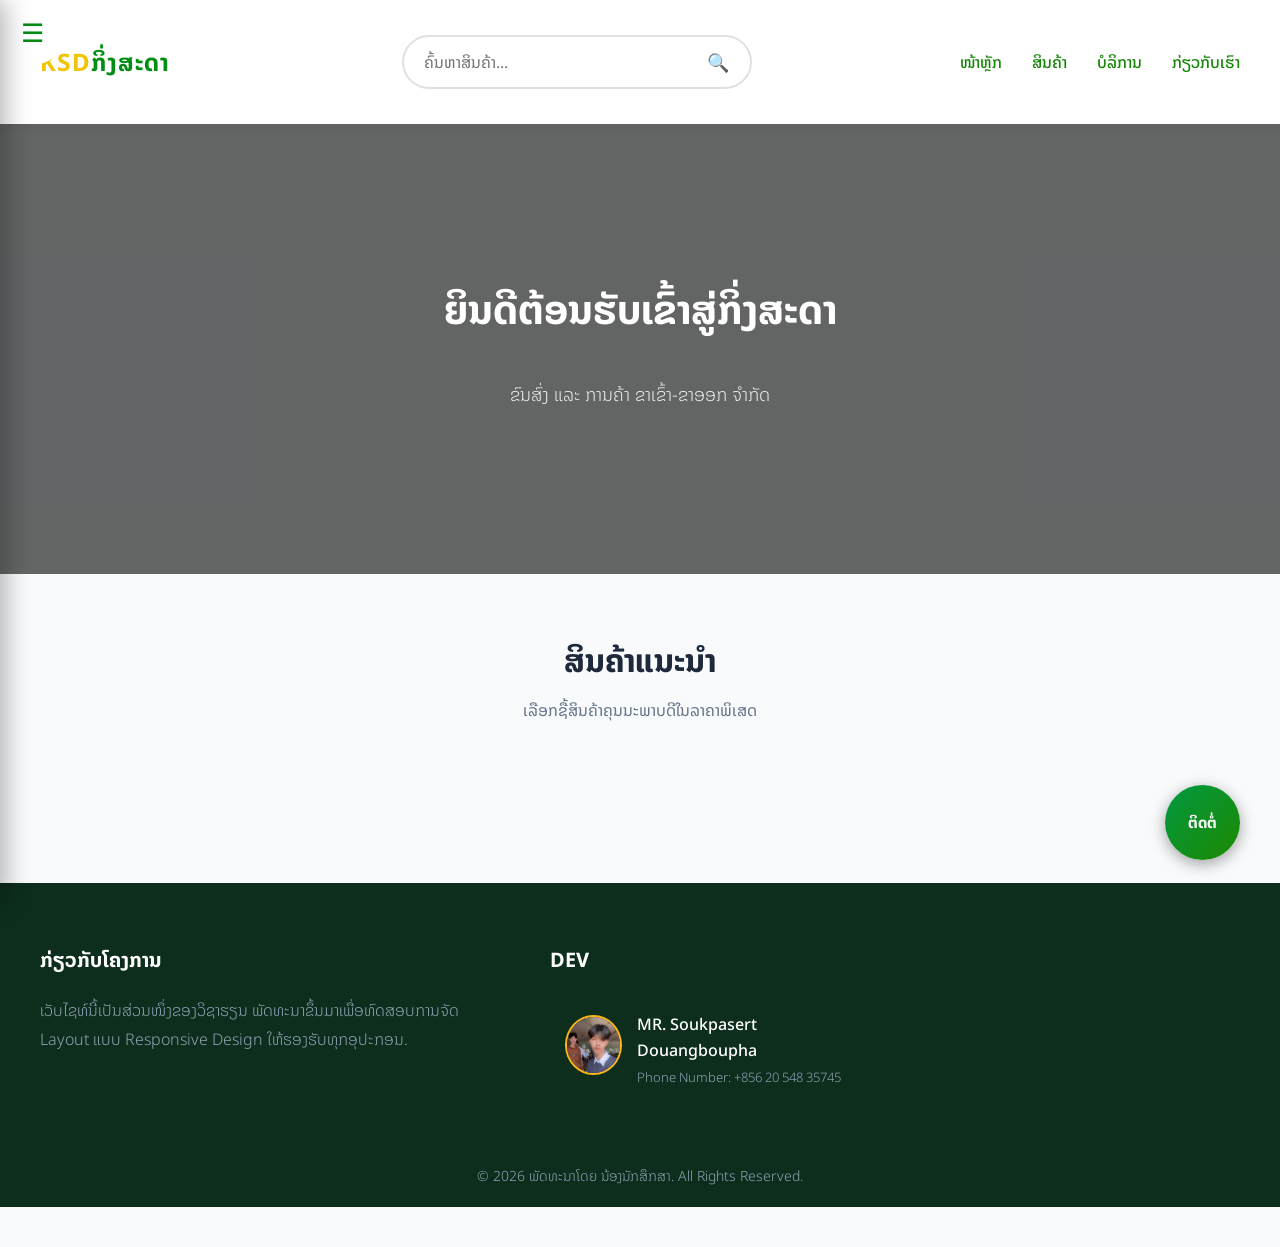
==== index.html @ 717b96d3 "first commit" ====
<!DOCTYPE html>
<html lang="lo">
<head>
  <meta charset="UTF-8">
  <meta name="viewport" content="width=device-width, initial-scale=1.0">
  <title>KSD ກິ່ງສະດາ</title>
  <link rel="stylesheet" href="style.css">
  <link rel="stylesheet" href="https://fonts.googleapis.com/css2?family=Noto+Sans+Lao:wght@300;400;500;700&display=swap">
</head>
<body>
<div class="sidebar-toggle-btn" onclick="toggleSidebar()">
    ☰
  </div>
  <header class="site-header">
    <div class="header-container">
      <div class="logo">
        <h2>KSD<span>ກິ່ງສະດາ</span></h2>
      </div>
      <div class="modern-search">
    <input type="text" id="searchInput" placeholder="ຄົ້ນຫາສິນຄ້າ..." onkeyup="searchProduct()">
    <button class="search-btn">🔍</button>
</div>
      <nav class="nav-menu">
        <ul>
      <li><a href="index.html">ໜ້າຫຼັກ</a></li>
      <li><a href="products.html">ສິນຄ້າ</a></li>
      <li><a href="services.html">ບໍລິການ</a></li>
      <li><a href="about.html">ກ່ຽວກັບເຮົາ</a></li>
      
        </ul>
      </nav>
    </div>
  </header>
  <section class="banner-section">
    <div class="banner-overlay"></div>
    <div class="banner-content">
      <h1>ຍິນດີຕ້ອນຮັບເຂົ້າສູ່ກິ່ງສະດາ</h1>
      <p>ຂົນສົ່ງ ແລະ ການຄ້າ ຂາເຂົ້າ-ຂາອອກ ຈໍາກັດ</p>
    </div>
  </section>

  <main class="main-content">
    <div class="section-title">
      <h2>ສິນຄ້າແນະນໍາ</h2>
      <p>ເລືອກຊື້ສິນຄ້າຄຸນນະພາບດີໃນລາຄາພິເສດ</p>
    </div>
    
    <div class="product-grid" id="dynamic-product-grid">
      <div class="product-card">
        <div class="product-img">
        </div>
      </div>
    </div>
  </main>

  <footer class="site-footer">
    <div class="footer-container">
      <div class="footer-about">
        <h3>ກ່ຽວກັບໂຄງການ</h3>
        <p>ເວັບໄຊທ໌ນີ້ເປັນສ່ວນໜຶ່ງຂອງວິຊາຮຽນ ພັດທະນາຂຶ້ນມາເພື່ອທົດສອບການຈັດ Layout ແບບ Responsive Design ໃຫ້ຮອງຮັບທຸກອຸປະກອນ.</p>
      </div>
      
      <div class="footer-team">
        <h3>DEV</h3>
        <div class="team-grid">
          <div class="member">
            <img src="Image/Prosli.jpeg" alt="User Profile" class="profile-avatar">
            <div class="member-info">
              <p class="name">MR. Soukpasert Douangboupha</p>
              <p class="role">Phone Number: +856 20 548 35745</p>
            </div>
          </div>
          </div>
        </div>
      </div>
    </div>
    <div class="footer-bottom">
      <p>&copy; 2026 ພັດທະນາໂດຍ ນ້ອງນັກສຶກສາ. All Rights Reserved.</p>
    </div>
  </footer>

</body>
<div id="drag-contact-btn" class="circle-contact-link">
    <span>ຕິດຕໍ່</span>
  </div>

  <script>
    const dragBtn = document.getElementById("drag-contact-btn");
    let isDragging = false;
    let offsetX, offsetY;

    dragBtn.addEventListener("mousedown", (e) => {
      isDragging = true;
      offsetX = e.clientX - dragBtn.getBoundingClientRect().left;
      offsetY = e.clientY - dragBtn.getBoundingClientRect().top;
      dragBtn.style.cursor = "grabbing";
    });

    document.addEventListener("mousemove", (e) => {
      if (!isDragging) return;
      
      let x = e.clientX - offsetX;
      let y = e.clientY - offsetY;

      const maxX = window.innerWidth - dragBtn.offsetWidth;
      const maxY = window.innerHeight - dragBtn.offsetHeight;
      
      x = Math.max(0, Math.min(x, maxX));
      y = Math.max(0, Math.min(y, maxY));

      dragBtn.style.left = x + "px";
      dragBtn.style.top = y + "px";
      dragBtn.style.right = "auto"; 
      dragBtn.style.bottom = "auto";
    });

    document.addEventListener("mouseup", () => {
      isDragging = false;
      dragBtn.style.cursor = "grab";
    });

    dragBtn.addEventListener("touchstart", (e) => {
      isDragging = true;
      const touch = e.touches[0];
      offsetX = touch.clientX - dragBtn.getBoundingClientRect().left;
      offsetY = touch.clientY - dragBtn.getBoundingClientRect().top;
    });

    document.addEventListener("touchmove", (e) => {
      if (!isDragging) return;
      const touch = e.touches[0];
      let x = touch.clientX - offsetX;
      let y = touch.clientY - offsetY;
      
      x = Math.max(0, Math.min(x, window.innerWidth - dragBtn.offsetWidth));
      y = Math.max(0, Math.min(y, window.innerHeight - dragBtn.offsetHeight));

      dragBtn.style.left = x + "px";
      dragBtn.style.top = y + "px";
      dragBtn.style.right = "auto";
      dragBtn.style.bottom = "auto";
    });

    document.addEventListener("touchend", () => {
      isDragging = false;
    });

    // 3. 🔥 ສ່ວນສຳຄັນ: ເມື່ອກົດ 2 ເທື່ອ (Double Click) ໃຫ້ລິ້ງຄ໌ໄປໜ້າ contact.html
    dragBtn.addEventListener("dblclick", () => {
      window.location.href = "contact.html";
    });

    // ຮອງຮັບການກົດ 2 ເທື່ອເທິງມືຖື (ເພາະມືຖືບໍ່ມີ Event dblclick ໂດຍກົງ)
    let lastTap = 0;
    dragBtn.addEventListener("touchend", (e) => {
      const currentTime = new Date().getTime();
      const tapLength = currentTime - lastTap;
      
      // ຖ້າກົດຫ່າງກັນບໍ່ເກີນ 300 ມິນລິວິນາທີ (0.3 ວິນາທີ) ຖືວ່າເປັນການກົດ 2 ເທື່ອ
      if (tapLength < 300 && tapLength > 0) {
        window.location.href = "contact.html";
      }
      lastTap = currentTime;
    });
  </script>
  <div id="my-sidebar" class="sidebar-container">
    <div class="sidebar-header">
      <h3>ການຕັ້ງຄ່າບັນຊີ</h3>
      <span class="sidebar-close-btn" onclick="toggleSidebar()">&times;</span>
    </div>

    <div class="sidebar-profile-box">
      <img src="default.png" id="user-img" class="profile-avatar">
      <h4 id="user-display-name">User Name</h4>
      <p>ຍົດປັດຈຸບັນ: <span id="user-role-badge" style="font-weight: bold; padding: 2px 8px; border-radius: 4px;">...</span></p>
    </div>

    <div class="sidebar-menu-links">
      <a href="profile.html">👤 ຂໍ້ມູນສ່ວນຕົວ (Profile)</a>
      
      <a href="cart.html">🛒 ກະຕ່າສິນຄ້າຂອງທ່ານ</a>
      
      <a href="#password" onclick="openPasswordModal()">🔒 ປ່ຽນລະຫັດຜ່ານ (Password)</a>
      
      <a href="#info" onclick="alert('ເວັບໄຊທ໌ ກິ່ງສະດາ Version 1.0.0 (Responsive Design)')">ℹ️ ຂໍ້ມູນລະບົບເພີ່ມເຕີມ</a>

      <a href="admin.html" id="admin-menu" style="color: #f59e0b; display: none;">
    ⚙️ ລະບົບຈັດການ (Admin)
</a>
      
      <hr style="border: 0; border-top: 1px solid #ffffff; margin: 10px 0;">
      
      <div class="language-section">
        <p>🌐 ປ່ຽນພາສາ (Language)</p>
        <div class="lang-buttons">
          <button onclick="changeLanguage('lo')" id="lang-lo" class="lang-btn active">ພາສາລາວ</button>
          <button onclick="changeLanguage('en')" id="lang-en" class="lang-btn">English</button>
        </div>
      </div>
      <div id="auth-container"></div>
    </div>
</footer>
    </div>
  </div>

  <div id="password-modal" class="password-modal-bg">
    <div class="password-modal-content">
      <h4>🔒 ປ່ຽນລະຫັດຜ່ານໃໝ່</h4>
      <input type="password" placeholder="ລະຫັດຜ່ານເກົ່າ..." class="pass-input">
      <input type="password" placeholder="ລະຫັດຜ່ານໃໝ່..." class="pass-input">
      <input type="password" placeholder="ຢືນຢັນລະຫັດຜ່ານໃໝ່..." class="pass-input">
      <div class="pass-modal-btns">
        <button onclick="closePasswordModal()" class="btn-cancel-pass">ຍົກເລີກ</button>
        <button onclick="saveNewPassword()" class="btn-save-pass">ບັນທຶກ</button>
      </div>
    </div>
  </div>

  <script>
    function toggleSidebar() {
      document.getElementById("my-sidebar").classList.toggle("open");
    }

    // ລະບົບປ່ຽນພາສາ (ຕົວຢ່າງການສະແດງຜົນ)
    function changeLanguage(lang) {
      document.querySelectorAll('.lang-btn').forEach(btn => btn.classList.remove('active'));
      if (lang === 'lo') {
        document.getElementById('lang-lo').classList.add('active');
        alert('ປ່ຽນເປັນພາສາລາວຮຽບຮ້ອຍແລ້ວ');
      } else {
        document.getElementById('lang-en').classList.add('active');
        alert('Language changed to English');
      }
    }

    // ຟັງຊັນເປີດ-ປິດ ປ່ຽນລະຫັດຜ່ານ
    function openPasswordModal() {
      toggleSidebar(); // ປິດ sidebar ກ່ອນ
      document.getElementById("password-modal").style.display = "flex";
    }
    function closePasswordModal() {
      document.getElementById("password-modal").style.display = "none";
    }
    function saveNewPassword() {
      alert("🎉 ປ່ຽນລະຫັດຜ່ານສຳເລັດແລ້ວ!");
      closePasswordModal();
    }

    // ຄລິກພື້ນທີ່ຫວ່າງນອກ Sidebar ແລ້ວໃຫ້ປິດອັດຕະໂນມັດ
    document.addEventListener("click", function(event) {
      const sidebar = document.getElementById("my-sidebar");
      const toggleBtn = document.querySelector(".sidebar-toggle-btn");
      if (!sidebar.contains(event.target) && !toggleBtn.contains(event.target)) {
        sidebar.classList.remove("open");
      }
    });
  </script>
  <script>
  // 1. ດຶງຂໍ້ມູນສິນຄ້າຈາກຫຼັງບ້ານມາສະແດງຜົນອັດຕະໂນມັດ
  const defaultProductsList = [
    { id: 1, name: 'ນໍ້າໝາກພ້າວ ຊາດາ', price: 99000, desc: 'ນໍ້າໝາກພ້າວ ຫອມหวานสดชื่น', image: '/xampp/htdocs/SOUKPASERT/Image/Coconut.jpeg' },
    { id: 2, name: 'ນ້ຳມັນປາມກິ່ງສະດາ', price: 159000, desc: 'ບໍ່ວ່າຈະເປັນຜັດຈະທອດໄວ້ໃຈກິ່ງສະດ່າ', image: '/xampp/htdocs/SOUKPASERT/Image/ນ້ຳມັນ.jpeg' }
  ];

  function renderFrontProducts() {
    const frontProducts = JSON.parse(localStorage.getItem('backend_products')) || defaultProductsList;
    const gridContainer = document.getElementById('dynamic-product-grid');
    if(!gridContainer) return;

    gridContainer.innerHTML = '';
    frontProducts.forEach(p => {
      gridContainer.innerHTML += `
        <div class="product-card">
          <div class="product-img"><img src="${p.image}" alt="${p.name}"></div>
          <div class="product-info">
            <h3>${p.name}</h3>
            <p class="price">${p.price.toLocaleString()} ກີບ</p>
            <p class="desc">${p.desc}</p>
            <button class="btn-buy" onclick="addToCart('${p.name}', ${p.price}, '${p.image}')">ເພີ່ມລົງກະຕ່າ</button>
          </div>
        </div>
      `;
    });
  }

  // 2. ປັບປຸງຟັງຊັນກົດສັ່ງຊື້ສິນຄ້າ (checkoutOrder) ໃຫ້ບັນທຶກຂໍ້ມູນເຂົ້າຫຼັງບ້ານ
  function checkoutOrder() {
    if (cart.length === 0) {
      alert('ບໍ່ມີສິນຄ້າໃນກະຕ່າ!');
      return;
    }

    // ລວບລວມລາຍການສິນຄ້າ
    let itemsText = cart.map(item => `${item.name} (${item.quantity} ແກັດ)`).join(', ');
    let totalMoney = cart.reduce((sum, item) => sum + (item.price * item.quantity), 0);
    let orderDate = new Date().toLocaleString('lo-LA');

    // ດຶງອໍເດີ້ເກົ່າ ແລະ ເພີ່ມອໍເດີ້ໃໝ່ເຂົ້າໄປ
    let currentOrders = JSON.parse(localStorage.getItem('backend_orders')) || [];
    currentOrders.push({
      date: orderDate,
      items: itemsText,
      total: totalMoney
    });

    // ບັນທຶກລົງ LocalStorage ຫຼັງບ້ານ
    localStorage.setItem('backend_orders', JSON.stringify(currentOrders));

    alert('🎉 ລະບົບໄດ້ສົ່ງລາຍການສັ່ງຊື້ຂອງທ່ານໄປຫຼັງບ້ານ ກິ່ງສະດາ ເປັນທີ່ຮຽບຮ້ອຍແລ້ວ!');
    cart = [];
    saveCart();
    updateCartUI();
    toggleCartPopup();
  }
  function addToCart(name, price, image) {
    let cart = JSON.parse(localStorage.getItem('ksd_cart')) || [];
    
    // ເພີ່ມສິນຄ້າໃໝ່ເຂົ້າໄປໃນກະຕ່າ
    cart.push({
        name: name,
        price: Number(price), // ບັງຄັບໃຫ້ເປັນຕົວເລກ (ປ້ອງກັນ NaN)
        image: image,
        quantity: 1
    });
    
    localStorage.setItem('ksd_cart', JSON.stringify(cart));
    alert(name + " ເພີ່ມລົງກະຕ່າແລ້ວ!");
}
// 1. ຕັ້ງຄ່າຍົດເລີ່ມຕົ້ນໃຫ້ເປັນ member (ສະມາຊິກທົ່ວໄປ) ສາສັບຜູ້ໃຊ້ທຸກຄົນທີ່ເປີດເວັບຂຶ້ນມາໃໝ່
let currentUserRole = localStorage.getItem('user_role') || 'member';

function updateRoleUI() {
  const roleBadge = document.getElementById('user-role-badge');
  const adminLink = document.querySelector('a[href="admin.html"]');
  
  if (currentUserRole === 'admin') {
    roleBadge.innerText = 'ແອັດມິນ (Admin)';
    roleBadge.style.background = '#ef4444'; // ຍົດແອັດມິນສີແດງ
    roleBadge.style.color = 'white';
    if(adminLink) adminLink.style.display = 'block'; // ແອັດມິນເທົ່ານັ້ນທີ່ຈະເຫັນເມນູຫຼັງບ້ານ
  } else {
    roleBadge.innerText = 'ສະມາຊິກທົ່ວໄປ (Member)';
    roleBadge.style.background = '#10b981'; // ຜູ້ໃຊ້ທົ່ວໄປຈະໄດ້ສີຂຽວ
    roleBadge.style.color = 'white';
    if(adminLink) adminLink.style.display = 'none'; // ເຊື່ອງເມນູຫຼັງບ້ານບໍ່ໃຫ້ຄົນທົ່ວໄປເຫັນ
  }
}

// 2. 🔥 ຟັງຊັນລັບສະເພາະ Developer ເທົ່ານັ້ນທີ່ຈະຮູ້ (ຄົນທົ່ວໄປຈະບໍ່ມີປຸ່ມໃຫ້ກົດ)
function setRoleByDev(roleName) {
  if (roleName === 'admin' || roleName === 'member') {
    localStorage.setItem('user_role', roleName);
    currentUserRole = roleName;
    updateRoleUI();
    console.log('🎯 Dev ໄດ້ປ່ຽນຍົດເປັນ: ' + roleName + ' ສຳເລັດແລ້ວ!');
    alert('🎯 ລະບົບ Dev: ປ່ຽນຍົດເປັນ ' + roleName + ' ຮຽບຮ້ອຍ!');
  } else {
    console.log('❌ ໃສ່ຊື່ຍົດບໍ່ຖືກຕ້ອງ! (ໃຫ້ໃສ່ admin ຫຼື member)');
  }
}
function searchProduct() {
    let input = document.getElementById('searchInput').value.toLowerCase();
    let productGrid = document.getElementById('dynamic-product-grid');
    let cards = productGrid.getElementsByClassName('product-card');

    for (let i = 0; i < cards.length; i++) {
        let name = cards[i].innerText.toLowerCase();
        // ໃຊ້ display: flex/none ເພື່ອໃຫ້ Layout ຍັງງາມຢູ່
        cards[i].style.display = name.includes(input) ? "block" : "none";
    }
}
function saveData() {
    // ບັນທຶກຂໍ້ມູນລົງ LocalStorage
    localStorage.setItem('user_name', document.getElementById('nameInput').value);
    localStorage.setItem('user_role', 'member'); // ຍົດເລີ່ມຕົ້ນ
    // ... ບັນທຶກ ອາຍຸ, ເບີໂທ, ທີ່ຢູ່ ເຊັ່ນດຽວກັນ ...
    
    // ຖ້າອັບໂຫຼດຮູບ ໃຫ້ບັນທຶກເປັນ Base64
    const file = document.getElementById('imageInput').files[0];
    if (file) {
        const reader = new FileReader();
        reader.onload = (e) => {
            localStorage.setItem('user_image', e.target.result);
            window.location.href = 'index.html'; // ກັບໄປໜ້າຫຼັກ
        };
        reader.readAsDataURL(file);
    } else {
        window.location.href = 'index.html';
    }
}
// ໃນໜ້າ profile.html
function initProfilePage() {
    const name = localStorage.getItem('user_name');
    if (name) {
        // ສະແດງຂໍ້ມູນທີ່ບັນທຶກໄວ້
        document.getElementById('display-section').style.display = 'block';
        document.getElementById('edit-section').style.display = 'none';
        
        // ຕື່ມຂໍ້ມູນໃສ່ບ່ອນສະແດງຜົນ
        document.getElementById('display-name').innerText = name;
    } else {
        // ຖ້າຍັງບໍ່ມີຂໍ້ມູນ, ເປີດໂໝດກອກຂໍ້ມູນເລີຍ
        document.getElementById('display-section').style.display = 'none';
        document.getElementById('edit-section').style.display = 'block';
    }
}
function saveData() {
    // ... ຂໍ້ມູນອື່ນໆ ...
    localStorage.setItem('user_role', document.getElementById('roleInput').value);
    
    // ... ຫຼັງຈາກບັນທຶກແລ້ວ ໃຫ້ກັບໄປໜ້າຫຼັກ ...
    window.location.href = 'index.html';
}
function saveData() {
    const name = document.getElementById('nameInput').value;
    let role = 'member'; // ຕັ້ງໃຫ້ທຸກຄົນເປັນ Member ໄວ້ກ່ອນ

    // ຖ້າຊື່ແມ່ນຊື່ຂອງເຈົ້າ, ເຖິງຈະສະໝັກໃໝ່ກໍໃຫ້ເປັນ Admin
    if (name === 'SOUKPASERT') {
        role = 'admin';
    }

    localStorage.setItem('user_role', role);
    window.location.href = 'index.html';
}
function previewImage(event) {
        const reader = new FileReader();
        const imagePreview = document.getElementById('imagePreview');
        reader.onload = function() {
            imagePreview.src = reader.result;
            imagePreview.style.display = 'block';
        }
        if(event.target.files[0]) {
            reader.readAsDataURL(event.target.files[0]);
        }
    }
    function saveAllData() {
    const btn = document.querySelector('.save-btn');
    
    // ເພີ່ມລູກຫຼິ້ນ: ປ່ຽນຂໍ້ຄວາມ ແລະ ເຮັດໃຫ້ປຸ່ມກົດບໍ່ໄດ້ຊົ່ວຄາວ
    btn.innerText = "ກຳລັງບັນທຶກ...";
    btn.style.opacity = "0.7";
    btn.disabled = true;

    // ເອົາໂຄ້ດບັນທຶກທີ່ເຮົາເຮັດໄວ້ກ່ອນໜ້ານີ້ມາໃສ່...
    localStorage.setItem('user_name', document.getElementById('nameInput').value);
    // ... (ບັນທຶກຂໍ້ມູນອື່ນໆ) ...

    // ຫຼັງຈາກບັນທຶກສຳເລັດ 3 ວິນາທີ (ຫຼື ປ່ຽນໜ້າ)
    setTimeout(() => {
        window.location.href = 'index.html';
    }, 1000);
}
function checkAdminStatus(username) {
    if (adminList.includes(username)) {
        localStorage.setItem('user_role', 'admin');
    } else {
        localStorage.setItem('user_role', 'member');
    }
}
function addProduct(name, price) {
    const db = getDatabase();
    // ບັນທຶກລົງ Path 'products'
    set(ref(db, 'products/' + Date.now()), {
        name: name,
        price: price
    });
}
// ຟັງຊັນກວດສອບສະຖານະລັອກອິນ


// ລັນຟັງຊັນເມື່ອໜ້າເວັບໂຫຼດສຳເລັດ
checkAuthStatus();

// ລັນລະບົບ UI ຍົດຕອນເປີດໜ້າເວັບ
updateRoleUI();
  // ລັນຟັງຊັນສະແດງຜົນສິນຄ້າເມື່ອເປີດໜ້າເວັບ
  renderFrontProducts();
</script>
<script>
    // ວາງໂຄ້ດທີ່ເຈົ້າເຫັນໃນຮູບໃສ່ບ່ອນນີ້
    window.onload = function() {
        const savedName = localStorage.getItem('user_name');
        const savedImage = localStorage.getItem('user_image');

        if (savedName) {
            document.getElementById('user-display-name').innerText = savedName;
            
            // ກວດສອບກ່ອນວ່າ element ມີຢູ່ຈິງບໍ່ເພື່ອບໍ່ໃຫ້ເກີດ Error
            const imgElement = document.getElementById('user-img');
            if (imgElement) {
                imgElement.src = savedImage || 'default.png'; // ຖ້າບໍ່ມີຮູບໃຫ້ໃຊ້ default
            }
            
            const profileSection = document.getElementById('user-profile-section');
            if (profileSection) {
                profileSection.style.display = 'block';
            }
        }
    };
</script>
<script>
window.onload = function() {
    // ດຶງຍົດມາຈາກ LocalStorage
    const role = localStorage.getItem('user_role'); 
    const adminMenu = document.getElementById('admin-menu');
    const roleBadge = document.getElementById('user-role-badge'); // ບ່ອນສະແດງຍົດ (Member/Admin)
    const adminList = ["KXE13", "ADMIN_01", "BOSS"];

    // 1. ສະແດງຍົດ (ຖ້າເຈົ້າມີ ID ນີ້ໃນ HTML)
    if (roleBadge) {
        roleBadge.innerText = (role === 'admin') ? '👑 Admin' : '👤 Member';
    }

    // 2. ເງື່ອນໄຂເຊື່ອງ/ສະແດງເມນູ Admin
    if (adminMenu) {
        if (role === 'admin') {
            adminMenu.style.display = 'block'; // ຖ້າເປັນ Admin ໃຫ້ສະແດງ
        } else {
            adminMenu.style.display = 'none';  // ຖ້າເປັນ Member ໃຫ້ເຊື່ອງ
        }
    }
};
</script>
<script>
    window.onload = function() {
        const role = localStorage.getItem('user_role'); 
        const adminMenu = document.getElementById('admin-menu');
        const roleBadge = document.getElementById('user-role-badge');
        const userName = localStorage.getItem('user_name'); // ດຶງຊື່ມາສະແດງນຳ
        const userImg = localStorage.getItem('user_image'); // ດຶງຮູບມາສະແດງນຳ

        // 1. ສະແດງຊື່ ແລະ ຮູບ (ຖ້າມີ)
        if (userName) document.getElementById('user-display-name').innerText = userName;
        if (userImg) document.getElementById('user-img').src = userImg;

        // 2. ສະແດງຍົດ
        if (roleBadge) {
            roleBadge.innerText = (role === 'admin') ? '👑 Admin' : '👤 Member';
        }

        // 3. ເງື່ອນໄຂການສະແດງ/ເຊື່ອງເມນູ Admin
        if (adminMenu) {
            if (role === 'admin') {
                adminMenu.style.display = 'block'; 
            } else {
                adminMenu.style.display = 'none';  
            }
        }
    };
</script>
<script type="module">
  // Import the functions you need from the SDKs you need
  import { initializeApp } from "https://www.gstatic.com/firebasejs/12.14.0/firebase-app.js";
  import { getAnalytics } from "https://www.gstatic.com/firebasejs/12.14.0/firebase-analytics.js";
  // TODO: Add SDKs for Firebase products that you want to use
  // https://firebase.google.com/docs/web/setup#available-libraries

  // Your web app's Firebase configuration
  // For Firebase JS SDK v7.20.0 and later, measurementId is optional
  const firebaseConfig = {
    apiKey: "AIzaSyB_JcmHbO_kOy9v3rvstiqDoIgBYndRfZI",
    authDomain: "ksd-kingsada.firebaseapp.com",
    projectId: "ksd-kingsada",
    storageBucket: "ksd-kingsada.firebasestorage.app",
    messagingSenderId: "984977062231",
    appId: "1:984977062231:web:39ebfc780ebc875dec2612",
    measurementId: "G-VHHS1CX4S2"
  };
  const db = getDatabase();
const productsRef = ref(db, 'products');

onValue(productsRef, (snapshot) => {
    const data = snapshot.val();
    // ຂໍ້ມູນມາແລ້ວ! ເຈົ້າສາມາດເອົາຂໍ້ມູນນີ້ໄປສະແດງໃນຕາຕະລາງໄດ້ເລີຍ
    console.log("ສິນຄ້າໃໝ່:", data);
});
function displayResults(productList) {
    const container = document.getElementById('searchResults');
    container.innerHTML = ''; // ລຶບຂອງເກົ່າອອກກ່ອນ

    productList.forEach(item => {
        // ສ້າງ HTML ສິນຄ້າແຕ່ລະອັນ
        const div = document.createElement('div');
        div.className = 'product-item';
        div.innerHTML = `
            <h3>${item.name}</h3>
            <p>ລາຄາ: ${item.price} ກີບ</p>
        `;
        container.appendChild(div);
    });
}

  // Initialize Firebase
  const app = initializeApp(firebaseConfig);
  const analytics = getAnalytics(app);
</script>
<div id="searchResults" style="display: grid; grid-template-columns: repeat(3, 1fr); gap: 20px; padding: 20px;">
    </div>
  </body>
</html>
---- style.css ----
/* --------------------------------------
   Base Styles & Reset
----------------------------------------- */
* {
  margin: 0;
  padding: 0;
  box-sizing: border-box;
  /* ໃຊ້ Font Noto Sans Lao ແບບບໍ່ມີຫົວ ໃຫ້ຄວາມຮູ້ສຶກທັນສະໄໝ, ສະອາດ, ສະບາຍຕາ */
  font-family: 'Noto Sans Lao', sans-serif;
}

body {
  background-color: #f8fafc;
  color: #334155;
  -webkit-font-smoothing: antialiased;
}

/* --------------------------------------
   2. Header Styles (Logo ຊ້າຍ, Menu ຂວາ + Hover)
----------------------------------------- */
.site-header {
  background-color: #ffffff;
  box-shadow: 0 2px 10px rgba(0, 0, 0, 0.05);
  position: sticky;
  top: 0;
  z-index: 1000;
}

.header-container {
  max-width: 1440px;
  margin: 0 auto;
  padding: 15px 40px;
  display: flex;
  justify-content: space-between;
  align-items: center;
}

.logo h2 {
  font-size: 24px;
  color: #f0c400;
  letter-spacing: 1px;
  font-weight: 700;
}

.logo h2 span {
  color: #008d13;
}

.nav-menu ul {
  display: flex;
  list-style: none;
  gap: 30px;
}

.nav-menu ul li a {
  text-decoration: none;
  color: #158606;
  font-weight: 500;
  font-size: 16px;
  transition: all 0.3s ease;
  position: relative;
  padding-bottom: 5px;
}

/* Mouse Hover Effect */
.nav-menu ul li a:hover {
  color: #009b15;
}

.nav-menu ul li a::after {
  content: '';
  position: absolute;
  bottom: 0;
  left: 0;
  width: 0;
  height: 2px;
  background-color: #37c200;
  transition: width 0.3s ease;
}

.nav-menu ul li a:hover::after {
  width: 100%;
}

/* --------------------------------------
   3. Banner Styles (ຮູບພາບພື້ນຫຼັງ)
----------------------------------------- */
.banner-section {
  position: relative;
  height: 450px;
  /* ກັອບປີ້ແຖວນີ້ໄປວາງແທນແຖວທີ 91 ເລີຍເດີ້ */
background-image: url('https://scontent.fvte4-1.fna.fbcdn.net/v/t39.30808-6/476229116_122139851036501220_6864280131673993903_n.png?stp=dst-png_s960x960&_nc_cat=100&ccb=1-7&_nc_sid=cc71e4&_nc_eui2=AeHcL_UcL0gWUvra4l1gfcyNG_od4RDGUOIb-h3hEMZQ4vpOV198Hihnkx02iSC4kg0WSEvezdj2VbdVw2P6dHWo&_nc_ohc=b7O3mGA4t1YQ7kNvwEcQ0nX&_nc_oc=AdrHg0S9KJP8TE2DOj0HIZ8PjVcMA-n-wMUwDSYUJYMqy4VDQA6VKOiIxBHJyRUOINM&_nc_zt=23&_nc_ht=scontent.fvte4-1.fna&_nc_gid=HSlJC7lysd-9_X7tb2Wlow&_nc_ss=7b2a8&oh=00_Af9AK3_ds03PqTt0yPEEZV3Q4UZ60XHb06Mw5adtftmVvQ&oe=6A24AA24');
  background-size: cover;
  background-position: center;
  display: flex;
  align-items: center;
  justify-content: center;
  text-align: center;
  color: #ffffff;
  padding: 0 20px;
}

.banner-overlay {
  position: absolute;
  top: 0;
  left: 0;
  width: 100%;
  height: 100%;
  background: rgba(0, 0, 0, 0.6);
  z-index: 1;
}

.banner-content {
  position: relative;
  z-index: 2;
  max-width: 800px;
}

.banner-content h1 {
  font-size: 40px;
  margin-bottom: 20px;
  font-weight: 700;
  line-height: 2.5;
}

.banner-content p {
  font-size: 18px;
  margin-bottom: 30px;
  opacity: 0.9;
  font-weight: 300;
}

.btn-banner {
  display: inline-block;
  padding: 12px 30px;
  background-color: #009e0d;
  color: #ffffff;
  text-decoration: none;
  border-radius: 30px;
  font-weight: 500;
  transition: background 0.3s ease;
}

.btn-banner:hover {
  background-color: #005018;
}

/* --------------------------------------
   4. Main Content (Product Card Layout)
----------------------------------------- */
.main-content {
  max-width: 1440px;
  margin: 0 auto;
  padding: 60px 40px;
}

.section-title {
  text-align: center;
  margin-bottom: 40px;
}

.section-title h2 {
  font-size: 32px;
  color: #1e293b;
  margin-bottom: 10px;
  font-weight: 700;
}

.section-title p {
  color: #64748b;
  font-weight: 400;
}

.product-grid {
  display: grid;
  grid-template-columns: repeat(4, 1fr);
  gap: 30px;
}

.product-card {
  background-color: #ffffff;
  border-radius: 12px;
  overflow: hidden;
  box-shadow: 0 4px 15px rgba(0, 0, 0, 0.02);
  transition: transform 0.3s ease, box-shadow 0.3s ease;
}

.product-card:hover {
  transform: translateY(-5px);
  box-shadow: 0 10px 20px rgba(0, 0, 0, 0.08);
}

.product-img img {
  width: 100%;
  height: 550px;
  object-fit: cover;
}

.product-info {
  padding: 20px;
}

.product-info h3 {
  font-size: 18px;
  color: #1e293b;
  margin-bottom: 10px;
  font-weight: 500;
}

.price {
  color: #f43f5e;
  font-size: 20px;
  font-weight: 700;
  margin-bottom: 10px;
}

.desc {
  font-size: 14px;
  color: #292929;
  line-height: 1.6;
  margin-bottom: 20px;
  font-weight: 300;
}

.btn-buy {
  width: 100%;
  padding: 10px;
  background-color: #f1f5f9;
  border: none;
  color: #292929;
  font-weight: 600;
  border-radius: 8px;
  cursor: pointer;
  transition: all 0.3s ease;
}

.btn-buy:hover {
  background-color: #125800;
  color: #ffffff;
}

/* --------------------------------------
   5. Footer Styles (ຈັດວາງຂໍ້ມູນນັກສຶກສາ)
----------------------------------------- */
.site-footer {
  background-color: #0d2e1c;
  color: #94a3b8;
  padding: 60px 40px 20px;
  margin-top: 60px;
}

.footer-container {
  max-width: 1440px;
  margin: 0 auto;
  display: grid;
  grid-template-columns: 1fr 1.5fr;
  gap: 50px;
  padding-bottom: 40px;
  border-bottom: 1px solid #0d2e1c;
}

.footer-about h3, .footer-team h3 {
  color: #ffffff;
  margin-bottom: 20px;
  font-size: 20px;
  font-weight: 700;
}

.footer-about p {
  line-height: 1.8;
  font-weight: 300;
}

.team-grid {
  display: grid;
  grid-template-columns: repeat(2, 1fr);
  gap: 20px;
}

.member {
  display: flex;
  align-items: center;
  gap: 15px;
  background-color: #0d2e1c;
  padding: 15px;
  border-radius: 10px;
}

.member img {
  width: 60px;
  height: 60px;
  border-radius: 50%;
  object-fit: cover;
  border: 2px solid #ffb618;
}

.member-info .name {
  color: #ffffff;
  font-weight: 500;
  margin-bottom: 4px;
}

.member-info .role {
  font-size: 13px;
  font-weight: 300;
}

.footer-bottom {
  text-align: center;
  padding-top: 20px;
  font-size: 14px;
  font-weight: 300;
}

/* 5. ໜ້າຈໍ Phone Landscape (480px) */
@media (max-width: 480px) {
  .product-grid {
    grid-template-columns: 1fr;
  }
  .banner-section {
    height: 350px;
  }
  .banner-content h1 {
    font-size: 24px;
  }
  .banner-content p {
    font-size: 15px;
  }
}

/* 6. ໜ້າຈໍ Phone Portrait ຂະໜາດນ້ອຍສຸດ (320px) */
@media (max-width: 320px) {
  .nav-menu ul {
    gap: 15px;
  }
  .nav-menu ul li a {
    font-size: 14px;
  }
  .main-content {
    padding: 30px 15px;
  }
}
.circle-contact-link {
  position: fixed;
  bottom: 40px;
  right: 40px;
  width: 75px;
  height: 75px;
  background: linear-gradient(135deg, #029941, #1c8801); /* ສີຟ້າໄລ່ສະເດດ */
  color: #ffffff !important;
  border-radius: 50%;
  display: flex;
  justify-content: center;
  align-items: center;
  box-shadow: 0 4px 15px rgba(24, 24, 24, 0.4);
  z-index: 9999;
  font-family: 'Noto Sans Lao', sans-serif;
  font-size: 15px;
  font-weight: bold;
  cursor: grab;
  user-select: none; /* ປ້ອງກັນບໍ່ໃຫ້ມັນຂຶ້ນແຖບໄຮໄລ້ສີຟ້າເວລາເຮົາກົດຍ້ຳໆ */
  text-align: center;
  transition: transform 0.2s, box-shadow 0.2s;
}

.circle-contact-link:hover {
  transform: scale(1.05);
  box-shadow: 0 6px 20px rgba(255, 255, 255, 0.6);
}

.circle-contact-link:active {
  cursor: grabbing;
}
/* ປຸ່ມກົດເປີດ Sidebar ຕັ້ງຄ່າ */
.sidebar-toggle-btn {
  position: fixed;
  width: 65px;
  height: 65px;
  background: #ffffff;
  color: rgb(0, 139, 19);
  border-radius: 50%;
  display: flex;
  justify-content: center;
  align-items: center;
  font-size: 26px;
  cursor: pointer;
  z-index: 9997;
  transition: transform 0.2s;
  user-select: none;
}
.sidebar-toggle-btn:hover { transform: scale(1.1); background: #0f172a; }

/* ກ່ອງແຖບດ້ານຂ້າງ Sidebar */
/* ກ່ອງແຖບດ້ານຂ້າງ Sidebar (ປ່ຽນໃຫ້ເລື່ອນຈາກຊ້າຍ) */
.sidebar-container {
  position: fixed;
  top: 0;
  left: -400px;       /* ເຊື່ອງໄວ້ທາງເບື້ອງຊ້າຍມືນອກຈໍ (ປ່ຽນຈາກ right ມາເປັນ left) */
  width: 400px;
  height: 100%;
  background: #083000;
  box-shadow: 5px 0 25px rgba(0, 0, 0, 0.3);
  z-index: 10003;
  transition: left 0.3s ease-in-out; /* ເອັບເຟັກເລື່ອນເຂົ້າ-ອອກ */
  font-family: 'Noto Sans Lao', sans-serif;
  padding: 20px;
  display: flex;
  flex-direction: column;
}

/* ເມື່ອມີ Class "open" ໃຫ້ເລື່ອນອອກມາສະແດງຜົນທາງຊ້າຍ */
.sidebar-container.open {
  left: 0;            /* ເລື່ອນກັບເຂົ້າມາໃນໜ້າຈໍເບື້ອງຊ້າຍ (ປ່ຽນຈາກ right ມາເປັນ left) */
}
.sidebar-container.open { right: 0; }

.sidebar-header {
  display: flex;
  justify-content: space-between;
  align-items: center;
  color: rgb(255, 255, 255);
  padding-bottom: 15px;
  border-bottom: 1px solid #ececec;
}
.sidebar-close-btn { font-size: 30px; color: #94a3b8; cursor: pointer; }
.sidebar-close-btn:hover { color: #ef4444; }

/* 👤 ສ່ວນຕົບແຕ່ງກ່ອງໂປຣຟາຍ */
.sidebar-profile-box {
  text-align: center;
  padding: 20px 0;
  color: rgb(255, 255, 255);
}
.profile-avatar {
  width: 85px;
  height: 85px;
  border-radius: 50%;
  object-fit: cover;
  border: 3px solid #ffc609;
  margin-bottom: 10px;
}
.sidebar-profile-box h4 { font-size: 16px; margin-bottom: 4px; }
.sidebar-profile-box p { font-size: 12px; color: #ffc609; }

/* 🔗 ລາຍການເມນູລິ້ງຄ໌ */
.sidebar-menu-links {
  display: flex;
  flex-direction: column;
  gap: 5px;
}
.sidebar-menu-links a {
  color: #ffffff;
  text-decoration: none;
  padding: 12px 15px;
  font-size: 15px;
  border-radius: 8px;
  transition: all 0.2s;
  text-align: left;
}
.sidebar-menu-links a:hover {
  background: #ffffff;
  color: #1fc3f5;
  padding-left: 20px;
}

/* 🌐 ສ່ວນການເລືອກປ່ຽນພາສາ */
.language-section {
  padding: 10px 15px;
  color: #94a3b8;
  font-size: 14px;
}
.lang-buttons {
  display: flex;
  gap: 10px;
  margin-top: 8px;
}
.lang-btn {
  flex: 1;
  padding: 8px;
  border: 1px solid #ffffff;
  background: transparent;
  color: white;
  border-radius: 6px;
  cursor: pointer;
  font-size: 13px;
  font-family: 'Noto Sans Lao', sans-serif;
  transition: all 0.2s;
}
.lang-btn.active {
  background: #60a0ff;
  border-color: #0284c7;
}

/* 🔒 ຕົບແຕ່ງ Pop-up ປ່ຽນລະຫັດຜ່ານ */
.password-modal-bg {
  position: fixed;
  top: 0; left: 0; width: 100%; height: 100%;
  background: rgba(255, 255, 255, 0.6);
  display: none;
  justify-content: center; align-items: center;
  z-index: 10002;
  font-family: 'Noto Sans Lao', sans-serif;
}
.password-modal-content {
  background: white; padding: 25px; width: 90%; max-width: 360px;
  border-radius: 12px; box-shadow: 0 5px 25px rgba(0,0,0,0.3);
}
.password-modal-content h4 { margin-bottom: 15px; color: #1e293b; }
.pass-input {
  width: 100%; padding: 10px; margin-bottom: 12px;
  border: 1px solid #cbd5e1; border-radius: 6px; outline: none;
}
.pass-modal-btns { display: flex; gap: 10px; justify-content: flex-end; }
.btn-cancel-pass { background: #cbd5e1; border: none; padding: 8px 15px; border-radius: 6px; cursor: pointer; }
.btn-save-pass { background: #ef4444; color: white; border: none; padding: 8px 15px; border-radius: 6px; cursor: pointer; 
}
.modern-search {
    display: flex;
    justify-content: center;
    margin: 20px 0;
}

#searchInput {
    width: 350px;
    padding: 12px 20px;
    border: 2px solid #e0e0e0;
    border-radius: 50px; /* ເຮັດໃຫ້ມົນແບບທັນສະໄໝ */
    outline: none;
    transition: 0.3s;
    font-size: 16px;
}

#searchInput:focus {
    border-color: #27ae60; /* ສີຂຽວ KSD */
    box-shadow: 0 0 10px rgba(39, 174, 96, 0.2);
    width: 400px; /* ຂະຫຍາຍອອກເມື່ອຄລິກ */
}

.search-btn {
    margin-left: -45px;
    background: transparent;
    border: none;
    cursor: pointer;
    font-size: 18px;
}
.footer-links {
    display: flex; /* ໃຊ້ flexbox ເພື່ອຈັດລຽນ */
    align-items: center;
    gap: 15px; /* ໄລຍະຫ່າງລະຫວ່າງປຸ່ມ */
    padding: 10px;
    background-color: #f8f9fa;
}

.register-btn {
    text-decoration: none;
    background-color: #27ae60; /* ສີຂຽວ KSD */
    color: white;
    padding: 8px 15px;
    border-radius: 5px;
    font-size: 14px;
    transition: 0.3s;
}

.register-btn:hover {
    background-color: #219150;
}
.logout-btn {
    text-decoration: none;
    background-color: #e74c3c; /* ສີແດງ */
    color: white;
    padding: 8px 15px;
    border-radius: 5px;
    font-size: 14px;
    transition: 0.3s;
}

.logout-btn:hover {
    background-color: #c0392b;
}
.save-btn {
    background-color: #06402b; /* ສີຂຽວເຂັ້ມຕາມຕີມເຈົ້າ */
    color: white;
    padding: 12px 24px;
    border: none;
    border-radius: 8px;
    cursor: pointer;
    font-size: 16px;
    transition: all 0.3s ease; /* ເຮັດໃຫ້ການປ່ຽນແປງລຽນໄຫຼ */
    box-shadow: 0 4px 6px rgba(0,0,0,0.1);
}

/* ເວລາເອົາເມົ້າຊີ້ໃສ່ (Hover) */
.save-btn:hover {
    background-color: #085a3c;
    transform: translateY(-2px); /* ປຸ່ມລອຍຂຶ້ນເລັກນ້ອຍ */
    box-shadow: 0 6px 8px rgba(0,0,0,0.2);
}

/* ເວລາກົດປຸ່ມ (Active) */
.save-btn:active {
    transform: translateY(0); /* ກົດລົງໄປ */
    background-color: #043020;
}
/* ==========================================================================
   Media Queries (ກຳນົດ Responsive ຕາມ Breakpoints ໃນຮູບພາບທີ່ໃຫ້ມາ)
   ========================================================================== */

/* 1. ໜ້າຈໍ Wide Screen (1440px ຂຶ້ນໄປ) */
@media (min-width: 1440px) {
  .header-container, .main-content, .footer-container {
    max-width: 1400px;
  }
}

/* 2. ໜ້າຈໍ Desktop (ຫຼຸດລົງມາຮອດຂະໜາດ 1280px ຫາ 1024px) */
@media (max-width: 1280px) {
  .product-grid {
    grid-template-columns: repeat(3, 1fr);
  }
}

/* 3. ໜ້າຈໍ Large Tablet (ຫຼຸດລົງມາຮອດຂະໜາດ 1024px) */
@media (max-width: 1024px) {
  .product-grid {
    grid-template-columns: repeat(2, 1fr);
  }
  .banner-content h1 {
    font-size: 32px;
  }
}

/* 4. ໜ້າຈໍ Small Tablet ຫາ Large Phone Portrait (600px ຫາ 768px) */
@media (max-width: 768px) {
  .header-container {
    flex-direction: column;
    gap: 15px;
    padding: 15px;
  }
  
  .footer-container {
    grid-template-columns: 1fr;
    gap: 30px;
  }

  .team-grid {
    grid-template-columns: 1fr;
  }
}
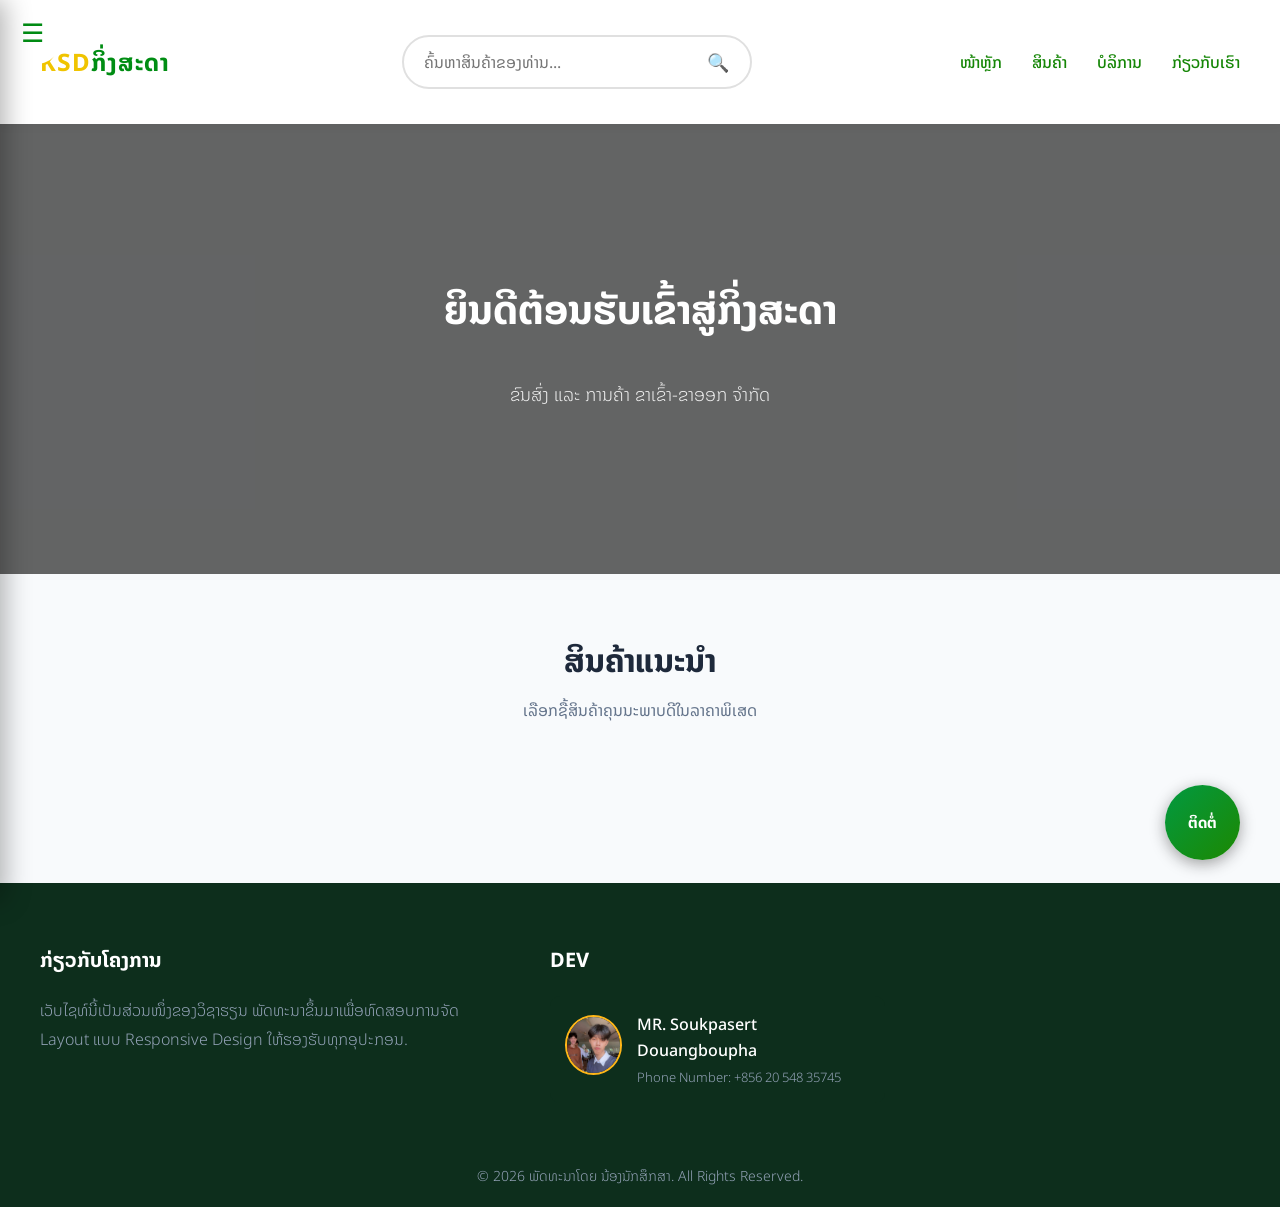
==== commit 777dc450: "Update Firebase Config" ====
--- a/index.html
+++ b/index.html
@@ -17,7 +17,7 @@
         <h2>KSD<span>ກິ່ງສະດາ</span></h2>
       </div>
       <div class="modern-search">
-    <input type="text" id="searchInput" placeholder="ຄົ້ນຫາສິນຄ້າ..." onkeyup="searchProduct()">
+    <input type="text" id="searchInput" placeholder="ຄົ້ນຫາສິນຄ້າຂອງທ່ານ..." onkeyup="searchProduct()">
     <button class="search-btn">🔍</button>
 </div>
       <nav class="nav-menu">
@@ -458,14 +458,6 @@
         localStorage.setItem('user_role', 'member');
     }
 }
-function addProduct(name, price) {
-    const db = getDatabase();
-    // ບັນທຶກລົງ Path 'products'
-    set(ref(db, 'products/' + Date.now()), {
-        name: name,
-        price: price
-    });
-}
 // ຟັງຊັນກວດສອບສະຖານະລັອກອິນ
 
 
@@ -550,52 +542,49 @@
     };
 </script>
 <script type="module">
-  // Import the functions you need from the SDKs you need
-  import { initializeApp } from "https://www.gstatic.com/firebasejs/12.14.0/firebase-app.js";
-  import { getAnalytics } from "https://www.gstatic.com/firebasejs/12.14.0/firebase-analytics.js";
-  // TODO: Add SDKs for Firebase products that you want to use
-  // https://firebase.google.com/docs/web/setup#available-libraries
-
-  // Your web app's Firebase configuration
-  // For Firebase JS SDK v7.20.0 and later, measurementId is optional
+  import { initializeApp } from "https://www.gstatic.com/firebasejs/9.22.0/firebase-app.js";
+  import { getDatabase } from "https://www.gstatic.com/firebasejs/9.22.0/firebase-database.js";
+
+  // ເອົາ Code ທີ່ກັອບປີ້ມາ ວາງໃສ່ບ່ອນນີ້:
   const firebaseConfig = {
-    apiKey: "AIzaSyB_JcmHbO_kOy9v3rvstiqDoIgBYndRfZI",
-    authDomain: "ksd-kingsada.firebaseapp.com",
-    projectId: "ksd-kingsada",
-    storageBucket: "ksd-kingsada.firebasestorage.app",
-    messagingSenderId: "984977062231",
-    appId: "1:984977062231:web:39ebfc780ebc875dec2612",
-    measurementId: "G-VHHS1CX4S2"
+    apiKey: "AIzaSy...",
+    authDomain: "your-project.firebaseapp.com",
+    databaseURL: "https://your-project.firebaseio.com",
+    projectId: "your-project",
+    storageBucket: "your-project.appspot.com",
+    messagingSenderId: "1234567890",
+    appId: "1:1234567890:web:abcdef"
   };
-  const db = getDatabase();
-const productsRef = ref(db, 'products');
-
-onValue(productsRef, (snapshot) => {
-    const data = snapshot.val();
-    // ຂໍ້ມູນມາແລ້ວ! ເຈົ້າສາມາດເອົາຂໍ້ມູນນີ້ໄປສະແດງໃນຕາຕະລາງໄດ້ເລີຍ
-    console.log("ສິນຄ້າໃໝ່:", data);
-});
-function displayResults(productList) {
-    const container = document.getElementById('searchResults');
-    container.innerHTML = ''; // ລຶບຂອງເກົ່າອອກກ່ອນ
-
-    productList.forEach(item => {
-        // ສ້າງ HTML ສິນຄ້າແຕ່ລະອັນ
-        const div = document.createElement('div');
-        div.className = 'product-item';
-        div.innerHTML = `
-            <h3>${item.name}</h3>
-            <p>ລາຄາ: ${item.price} ກີບ</p>
-        `;
-        container.appendChild(div);
-    });
-}
-
-  // Initialize Firebase
+  // ເລີ່ມຕົ້ນການເຊື່ອມຕໍ່ Firebase
   const app = initializeApp(firebaseConfig);
-  const analytics = getAnalytics(app);
+  const db = getDatabase(app);
+  
+  console.log("Firebase ເຊື່ອມຕໍ່ສຳເລັດແລ້ວ!");
 </script>
-<div id="searchResults" style="display: grid; grid-template-columns: repeat(3, 1fr); gap: 20px; padding: 20px;">
-    </div>
+<div id="product-container" style="display: flex; flex-wrap: wrap; gap: 20px;"></div>
+
+<script type="module">
+    import { getDatabase, ref, onValue } from "https://www.gstatic.com/firebasejs/9.22.0/firebase-database.js";
+
+    const db2 = getDatabase();
+    const productsRef = ref(db2, 'products'); // ຂໍ້ມູນສິນຄ້າຢູ່ໃນ Firebase ຕ້ອງມີ Path ຊື່ 'products'
+
+    onValue(productsRef, (snapshot) => {
+        const data = snapshot.val();
+        const container = document.getElementById('product-container');
+        container.innerHTML = ""; // ລ້າງຂໍ້ມູນເກົ່າອອກກ່ອນ
+
+        if (data) {
+            Object.values(data).forEach(product => {
+                container.innerHTML += `
+                    <div style="border: 1px solid #ccc; padding: 10px; width: 200px;">
+                        <h3>${product.name}</h3>
+                        <p>ລາຄາ: ${product.price} ກີບ</p>
+                    </div>
+                `;
+            });
+        }
+    });
+</script>
   </body>
 </html>
